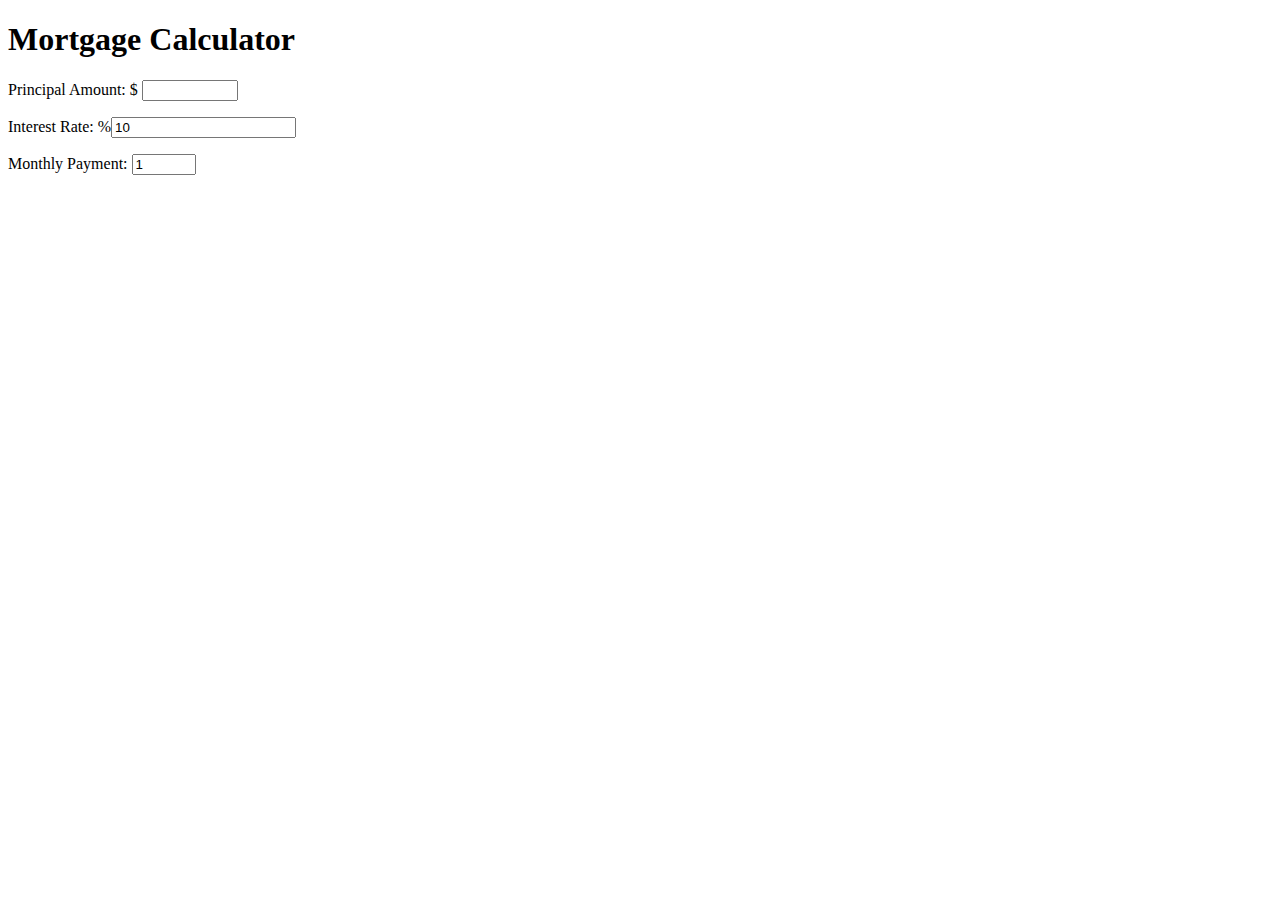
==== Mortgage-Calculator/index.html @ fc478564 "Create index.html" ====
<!DOCTYPE html>
<html lang="en">
<head>
    <meta charset="UTF-8">
    <meta name="viewport" content="width=device-width, initial-scale=1.0">
    <meta http-equiv="X-UA-Compatible" content="ie=edge">
    <link rel="stylesheet" href="loancalculator.css">
    <title>Mortgage Loan Calculator</title>
</head>
<body>
    <div id="loancal">
        <h1>Mortgage Calculator</h1>
        <p>Principal Amount: $ <input id="amount" type="number" min="1" max="5000000" onchange="computeLoan()"></p>
        <p>Interest Rate: %<input id="interest_rate" min="0" max="100" value="10" step=".1" onchange="computeLoan()"></p>
        <p>Monthly Payment: <input id="months" type="number" min="1" max="300" value="1" step="1" onchange="computeLoan()"></p>
        <h2 id="payment"></h2>
    </div>
    <script src="loancalculator.js"></script>
</body>
</html>
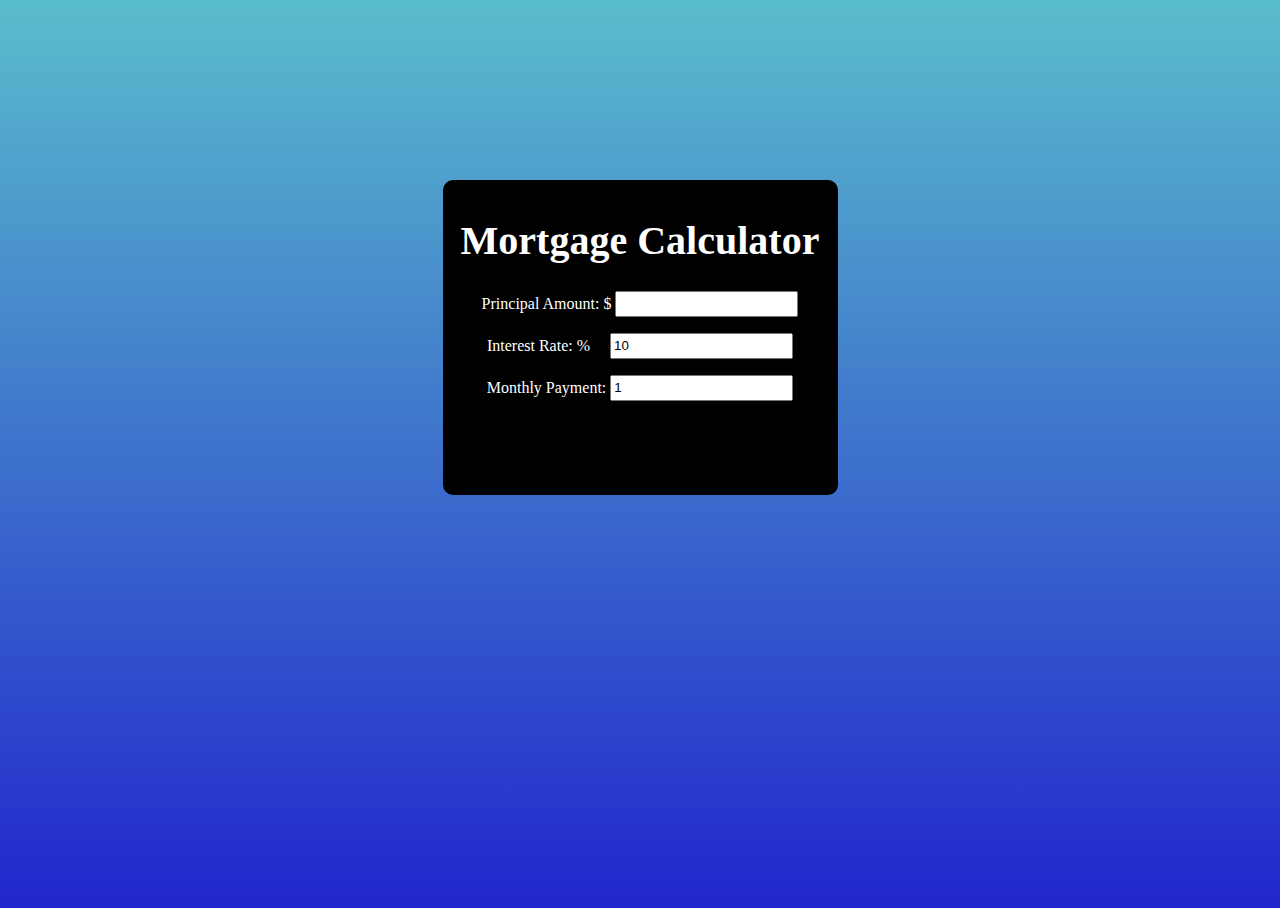
==== commit 2cd53f43: "Update index.html" ====
--- a/Mortgage-Calculator/index.html
+++ b/Mortgage-Calculator/index.html
@@ -5,7 +5,7 @@
     <meta name="viewport" content="width=device-width, initial-scale=1.0">
     <meta http-equiv="X-UA-Compatible" content="ie=edge">
     <link rel="stylesheet" href="loancalculator.css">
-    <title>Mortgage Loan Calculator</title>
+    <title>Mortgage Calculator</title>
 </head>
 <body>
     <div id="loancal">
--- a/Mortgage-Calculator/loancalculator.css
+++ b/Mortgage-Calculator/loancalculator.css
@@ -0,0 +1,32 @@
+body {
+  background: linear-gradient(rgb(90, 189, 204), rgb(33, 38, 204));
+  background-repeat: no-repeat;
+  height: 80vh;
+}
+
+#loancal {
+  width: 375px;
+  height: 295px;
+  background-color: #000;
+  color: #fff;
+  margin: auto;
+  margin-top: 20vh;
+  padding: 10px;
+  text-align: center;
+  border-radius: 10px;
+}
+
+#months,
+#amount,
+#interest_rate {
+  width: 175px;
+  height: 20px;
+}
+
+#interest_rate {
+  margin-left: 20px;
+}
+
+h1 {
+  font-size: 40px;
+}
